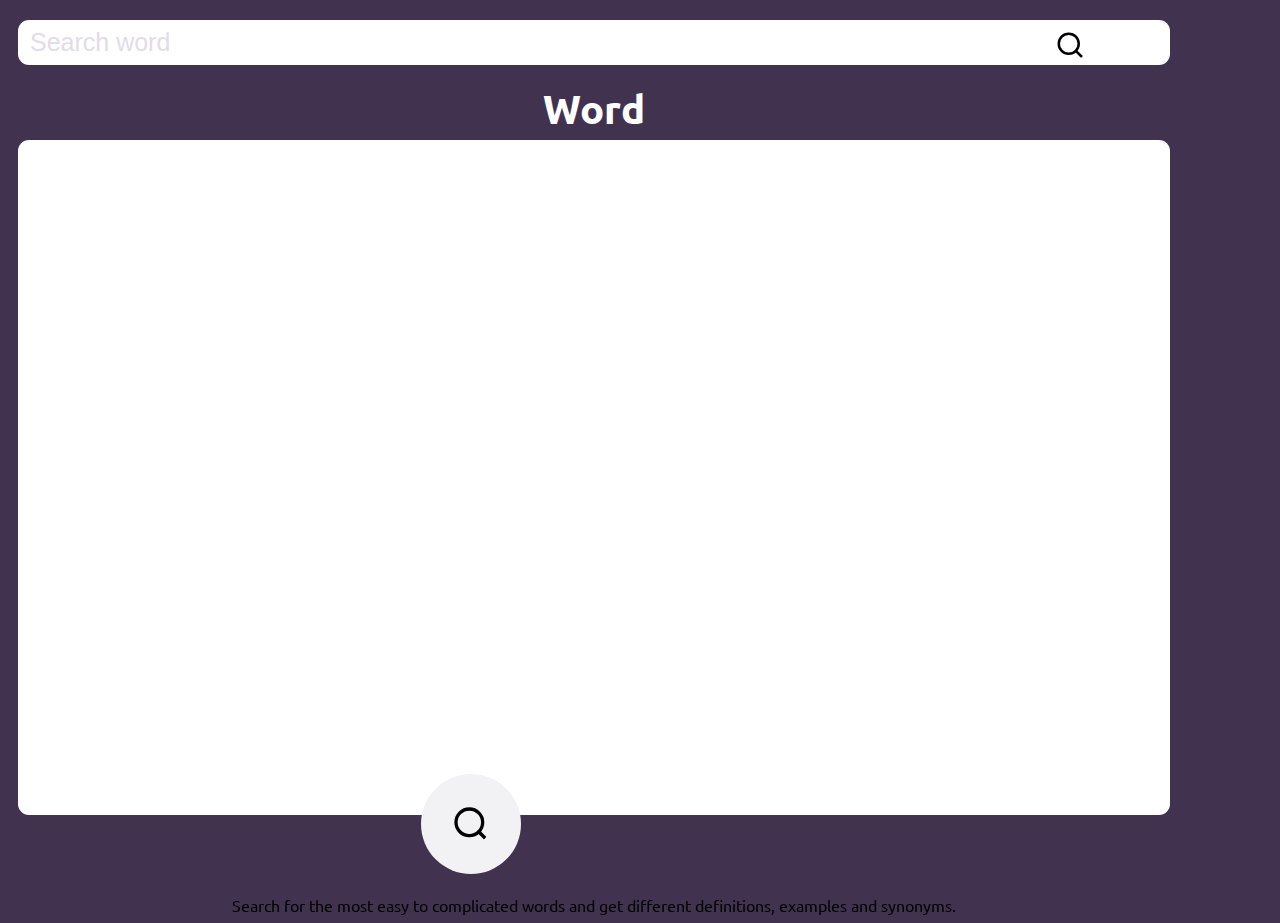
==== index.html @ b07e8c85 "Created a ditctionary app" ====
<!DOCTYPE html>
<html lang="en">
<head>
    <meta charset="UTF-8">
    <meta http-equiv="X-UA-Compatible" content="IE=edge">
    <meta name="viewport" content="width=device-width, initial-scale=1.0">
    <title>Dictionary</title>
    <link rel="stylesheet" href="app.css">
</head>
<body>

    <div class="overlay"> 
        <svg class="loader" xmlns="http://www.w3.org/2000/svg" xmlns:xlink="http://www.w3.org/1999/xlink" style="margin: auto; background: rgba(255, 255, 255, 0); display: block; shape-rendering: auto;" width="100px" height="100px" viewBox="0 0 100 100" preserveAspectRatio="xMidYMid">
            <circle cx="50" cy="50" fill="none" stroke="#08AEEA" stroke-width="6.5" r="31" stroke-dasharray="146.08405839192537 50.69468613064179">
              <animateTransform attributeName="transform" type="rotate" repeatCount="indefinite" dur="0.7042253521126761s" values="0 50 50;360 50 50" keyTimes="0;1"></animateTransform>
            </circle>
            </svg>
    </div> 

    <div class="wrong-word">
        <p class="wrong-word-paragraph"></p>
        <button id="back-btn">Go back</button>
    </div>

    <nav>
         <input type="text" name="search" id="search" placeholder="Search word" autofocus>
         <svg class="search-svg" xmlns="http://www.w3.org/2000/svg" width="24" height="24" viewBox="0 0 24 24" fill="none" stroke="currentColor" stroke-width="2" stroke-linecap="round" stroke-linejoin="round" class="feather feather-search"><circle cx="11" cy="11" r="8"></circle><line x1="21" y1="21" x2="16.65" y2="16.65"></line></svg>
         <p class="word">Word</p>
     </nav>
   <div class="container">
       <div class="definitions">
           <div class="def-1 def">
            <div class="play-trans">
                <svg class="play-btn" xmlns="http://www.w3.org/2000/svg" width="24" height="24" viewBox="0 0 24 24" fill="none" stroke="currentColor" stroke-width="2" stroke-linecap="round" stroke-linejoin="round" class="feather feather-play-circle"><circle cx="12" cy="12" r="10"></circle><polygon points="10 8 16 12 10 16 10 8"></polygon></svg>
                <audio id="myAudio">
                    <source src="" type="audio/mpeg">
                  </audio>                
                  <p class="transcription">transcription</p>
           </div>
                <p class="part-of-speech">part of speach</p>
           <div class="text-div">
               <p class="def-content-1 main-text">Lorem ipsum dolor sit amet consectetur adipisicing elit. Necessitatibus porro pariatur sint laboriosam reiciendis eos eius officiis, impedit nisi aliquam!</p>
            </div>
            <p class="example">example</p>
            </div>

           <div class="def-2 def">
            <div class="play-trans">
                <svg class="play-btn" xmlns="http://www.w3.org/2000/svg" width="24" height="24" viewBox="0 0 24 24" fill="none" stroke="currentColor" stroke-width="2" stroke-linecap="round" stroke-linejoin="round" class="feather feather-play-circle"><circle cx="12" cy="12" r="10"></circle><polygon points="10 8 16 12 10 16 10 8"></polygon></svg>
                <p class="transcription">transcription</p>
           </div>
                <p class="part-of-speech">part of speach</p>
           <div class="text-div">
                <p class="def-content-1 main-text">Lorem ipsum dolor sit amet consectetur adipisicing elit. Necessitatibus porro pariatur sint laboriosam reiciendis eos eius officiis, impedit nisi aliquam!</p>
            </div>
            <p class="example">example</p>
            </div>

           <div class="def-3 def">
               <div class="play-trans">
                    <svg class="play-btn" xmlns="http://www.w3.org/2000/svg" width="24" height="24" viewBox="0 0 24 24" fill="none" stroke="currentColor" stroke-width="2" stroke-linecap="round" stroke-linejoin="round" class="feather feather-play-circle"><circle cx="12" cy="12" r="10"></circle><polygon points="10 8 16 12 10 16 10 8"></polygon></svg>
                    <p class="transcription">transcription</p>
               </div>
                    <p class="part-of-speech">part of speach</p>
               <div class="text-div">
                    <p class="def-content-1 main-text">Lorem ipsum dolor sit amet consectetur adipisicing elit. Necessitatibus porro pariatur sint laboriosam reiciendis eos eius officiis, impedit nisi aliquam!</p>
                </div>
                <p class="example">example</p>
            </div>
       </div>

       <div class="synonyms">
           <div class="syn-1 syn">first synonym</div>
           <div class="syn-2 syn">second synonym</div>
           <div class="syn-3 syn">third synonym</div>
           <div class="syn-4 syn">third synonym</div>
           <div class="syn-5 syn">third synonym</div>
       </div>
   </div> 
   <div class="home">
       <svg class="home-search" xmlns="http://www.w3.org/2000/svg" width="24" height="24" viewBox="0 0 24 24" fill="none" stroke="currentColor" stroke-width="2" stroke-linecap="round" stroke-linejoin="round" class="feather feather-search"><circle cx="11" cy="11" r="8"></circle><line x1="21" y1="21" x2="16.65" y2="16.65"></line></svg>
       <p>Search for the most easy to complicated words and get different definitions, examples and synonyms.</p>
   </div>

   <!-- <footer>Franklin ©2022</footer> -->

   <script src="app.js"></script>
</body>
</html>
---- app.css ----
@import url('https://fonts.googleapis.com/css2?family=Open+Sans:wght@600;800&family=Ubuntu:wght@300;700&display=swap');

body {
    font-family: 'Ubuntu', sans-serif;
    background-color: #413250;
    overflow-x: hidden;
}
* {
    margin: 0;
    padding: 0;
    box-sizing: border-box;
}

.container {
    margin: 30px auto;
    width: 90%;
    display: none;

}
nav {
    position: fixed;
    width: 90%;
    left: 18px;
    top: 0;
    padding-top: 20px;
    height: 150px;
    background-color: #413250;
}

.word {
    text-align: center;
    font-size: 40px;
    font-weight: 700;
    margin-top: 17px;
    color: white;
    text-transform: capitalize;
}

#search {
    width: 100%;
    height: 45px;
    position: relative;
    border-radius: 11px;
    padding: 0 12px;
    font-size: 25px;
    border: none;
}

#search::placeholder {
    color: #e2dce7;
}

#search:focus {
    outline: none;
  }


.search-svg {
    position: absolute;
    height: 30px;
    width: 30px;
    top: 30px;
    left: 90%;
}

.def {
    border: none;
    width: 99%;
    margin-left: 1px;
    margin-top: 25px;
    height: fit-content;
    border-radius: 15px;
    background-color: white;
    padding: 20px;
    display: none;
}

.play-btn {
    cursor: pointer;
    width: 40px;
    height: 40px;
    padding: 4px;
    stroke-width: 1px;

}
.definitions {
    margin-top: 170px;
}

.transcription {
    font-size: 25px;
    font-weight: bold;
    vertical-align: center;
    color: #413250;
}

.play-trans {
    background-color: #f1f1f1;
    border-radius: 8px;
    margin: 15px auto;
    display: flex;
    justify-content: space-between;
    width: 94%;
    align-self: center;
    align-items: center;
    padding-right: 5px;
}

.main-text {
    font-size: 20px;
    font-weight: 200;
}

.part-of-speech {
    font-size: 25px;
    font-weight: bolder;
    margin-left: 35px;
    color: #413250;

}

.text-div {
    padding: 15px 10px 10px 35px;
}

.example {
    margin-top: 10px;
    padding: 10px 10px 10px 25px;
    width: 94%;
    border-radius: 6px;
    background: #f1f1f1;
    margin: 15px auto;
}

.syn {
    background-color: white;
    height: fit-content;
    padding: 10px;
    width: 80%;
    scroll-snap-align: start;
    flex: 0 0 auto;
    padding: 20px;
    margin-right: 10px;
    border-radius: 13px
}
.synonyms {
    margin-top: 20px;
    display: flex;
    background-color: #413250;
    width: 70%;
    overflow-x: scroll;
    scroll-behavior: smooth;
    scroll-snap-type: x mandatory;
    width: 100%;
}

.loader {
    position: absolute;
    top: 50%;
    left: 50%;
    transform: translate(-50%, -50%);
}

.overlay {
    position: fixed;
    top: 0;
    height: 100vh;
    width: 100%;
    background: rgba(0, 0, 0, .96);
    z-index: 1;
    place-content: center;
    display: none;
}

/* footer {
    border: 1px solid red;
    text-align: center;
    position: fixed;
    bottom: 0;
    width: 100%;
    height: 30px;
    background: white;
} */

.home {
    height: 75%;
    position: absolute;
    top: 140px;
    left: 18px;
    width: 90%;
    border: none;
    border-radius: 11px;
    background-color: white;
    display: block;
}

.home-search {
    margin: 55% 0 10px 35%;
    width: 100px;
    height: 100px;
    padding: 30px;
    background: #f2f1f4;
    border-radius: 50%;
}

.home p {
    padding: 8px;
    text-align: center;
    line-height: 20px;
}

.wrong-word-paragraph {
    position: absolute;
    top: 30%;
    left: 50%;
    transform: translate(-50%, -50%);
    background: white;
    padding: 15px;
    line-height: 22px;
    width: 300px;
    height: 100px;
    border-radius: 8px;
}

.wrong-word {
    z-index: 2;
    position: fixed;
    top: 0;
    height: 100vh;
    width: 100%;
    background: rgba(0, 0, 0, .96);
    z-index: 1;
    place-content: center;
    display: none;
}

#back-btn {
    position: absolute;
    top: 50%;
    left: 50%;
    transform: translate(-50%, -50%);
    padding: 15px;
    border-radius: 8px;
    border: none;
    font-weight: 600;
    font-size: 16px;
}

/* --------- Main Page -------*/

.main {
    background-image: radial-gradient(circle at 28% 51%, rgba(206, 206, 206,0.03) 0%, rgba(206, 206, 206,0.03) 17%,transparent 17%, transparent 100%),radial-gradient(circle at 45% 10%, rgba(10, 10, 10,0.03) 0%, rgba(10, 10, 10,0.03) 45%,transparent 45%, transparent 100%),radial-gradient(circle at 48% 44%, rgba(74, 74, 74,0.03) 0%, rgba(74, 74, 74,0.03) 84%,transparent 84%, transparent 100%),radial-gradient(circle at 47% 50%, rgba(186, 186, 186,0.03) 0%, rgba(186, 186, 186,0.03) 23%,transparent 23%, transparent 100%),radial-gradient(circle at 29% 70%, rgba(9, 9, 9,0.03) 0%, rgba(9, 9, 9,0.03) 32%,transparent 32%, transparent 100%),radial-gradient(circle at 2% 75%, rgba(179, 179, 179,0.03) 0%, rgba(179, 179, 179,0.03) 19%,transparent 19%, transparent 100%),radial-gradient(circle at 2% 36%, rgba(26, 26, 26,0.03) 0%, rgba(26, 26, 26,0.03) 1%,transparent 1%, transparent 100%),radial-gradient(circle at 53% 70%, rgba(90, 90, 90,0.03) 0%, rgba(90, 90, 90,0.03) 55%,transparent 55%, transparent 100%),radial-gradient(circle at 28% 92%, rgba(31, 31, 31,0.03) 0%, rgba(31, 31, 31,0.03) 35%,transparent 35%, transparent 100%),linear-gradient(90deg, rgb(255,255,255),rgb(255,255,255));    width: 100%;
    height: 100vh;
}

.main-container {
    width: 85%;
    margin: 0 auto;
    display: flex;
    flex-direction: column;
}

.intro-text {
    opacity: 0%;
    font-size: 25px;
    line-height: 30px;
    color: #413250;
    margin-bottom: 340px;
    animation: slide-text 2s ease-out 1 forwards;
}



.explore-btn {
    border: 1px solid black;
    font-size: 40px;
    border-radius: 9px;
    padding: 5px;
    align-items: center;
    text-decoration: none;
    text-align: center;
    opacity: 0%;
    color: white;
    background-color: #413250;
    animation: slide-in 2s ease-in-out 1s 1 forwards;
}

@keyframes slide-in {
    from {
        opacity: 0%;
    }
    to {
        opacity: 100%;
        /* transform: translateY(150%); */
    }
}

@keyframes slide-text {
    0% {
        opacity: 0%;
    }
    100% {
        opacity: 100%;
        transform: translateY(135%);
    }
}
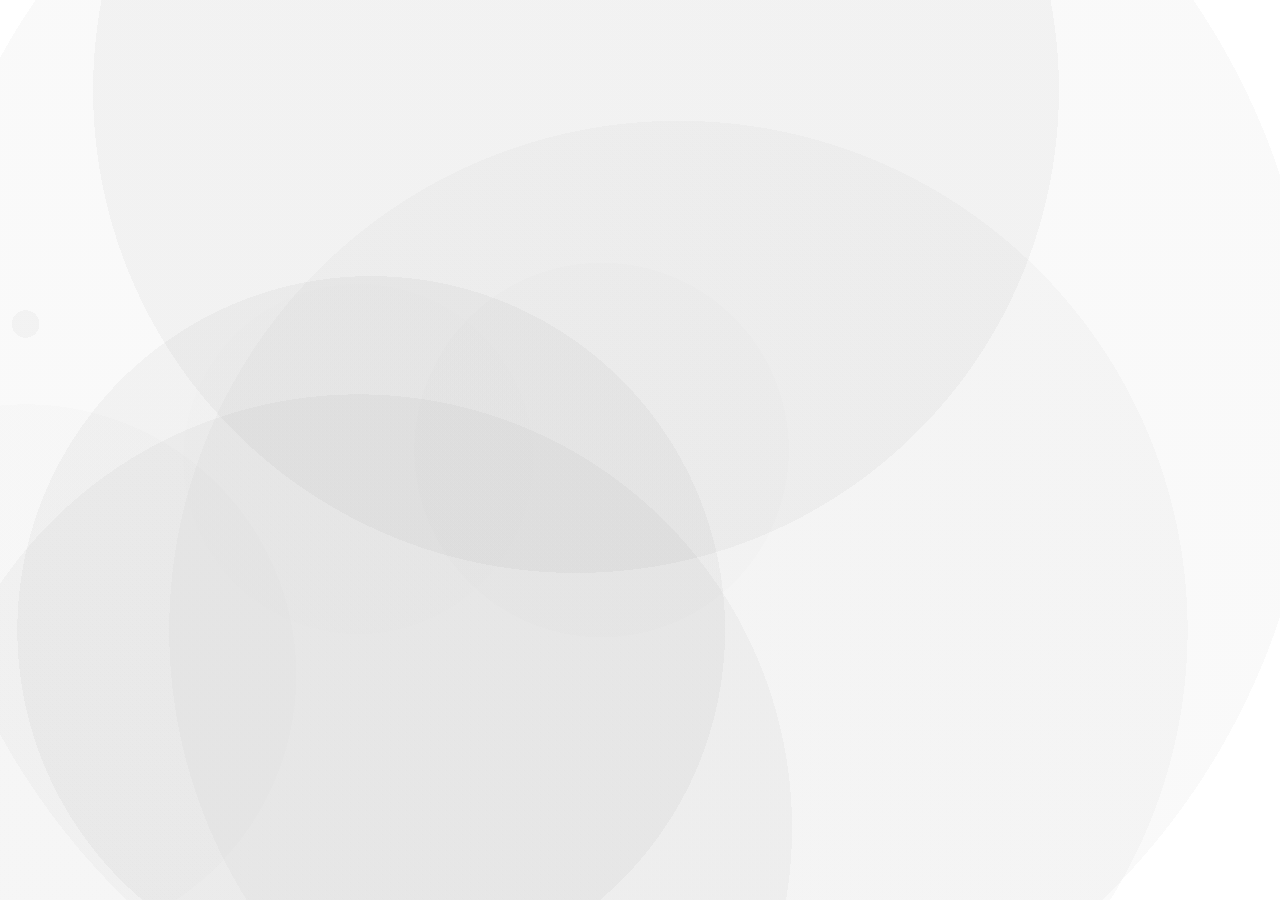
==== commit 902c8b61: "Updated the HTML name" ====
--- a/index.html
+++ b/index.html
@@ -4,86 +4,20 @@
     <meta charset="UTF-8">
     <meta http-equiv="X-UA-Compatible" content="IE=edge">
     <meta name="viewport" content="width=device-width, initial-scale=1.0">
+    <link rel="stylesheet" href="/app.css">
     <title>Dictionary</title>
-    <link rel="stylesheet" href="app.css">
 </head>
 <body>
+    <div class="main">
+            <div class="main-container">
+            <p class="intro-text">
+                Search for English words and get definitions, examples, synonyms, etc. <br>
+                This Dictionary is a practice project! You are welcome to make contributions and suggestions.
+            </p>
 
-    <div class="overlay"> 
-        <svg class="loader" xmlns="http://www.w3.org/2000/svg" xmlns:xlink="http://www.w3.org/1999/xlink" style="margin: auto; background: rgba(255, 255, 255, 0); display: block; shape-rendering: auto;" width="100px" height="100px" viewBox="0 0 100 100" preserveAspectRatio="xMidYMid">
-            <circle cx="50" cy="50" fill="none" stroke="#08AEEA" stroke-width="6.5" r="31" stroke-dasharray="146.08405839192537 50.69468613064179">
-              <animateTransform attributeName="transform" type="rotate" repeatCount="indefinite" dur="0.7042253521126761s" values="0 50 50;360 50 50" keyTimes="0;1"></animateTransform>
-            </circle>
-            </svg>
-    </div> 
-
-    <div class="wrong-word">
-        <p class="wrong-word-paragraph"></p>
-        <button id="back-btn">Go back</button>
+            <a href="/index.html" class="explore-btn">Explore</a>
+        </div>
     </div>
-
-    <nav>
-         <input type="text" name="search" id="search" placeholder="Search word" autofocus>
-         <svg class="search-svg" xmlns="http://www.w3.org/2000/svg" width="24" height="24" viewBox="0 0 24 24" fill="none" stroke="currentColor" stroke-width="2" stroke-linecap="round" stroke-linejoin="round" class="feather feather-search"><circle cx="11" cy="11" r="8"></circle><line x1="21" y1="21" x2="16.65" y2="16.65"></line></svg>
-         <p class="word">Word</p>
-     </nav>
-   <div class="container">
-       <div class="definitions">
-           <div class="def-1 def">
-            <div class="play-trans">
-                <svg class="play-btn" xmlns="http://www.w3.org/2000/svg" width="24" height="24" viewBox="0 0 24 24" fill="none" stroke="currentColor" stroke-width="2" stroke-linecap="round" stroke-linejoin="round" class="feather feather-play-circle"><circle cx="12" cy="12" r="10"></circle><polygon points="10 8 16 12 10 16 10 8"></polygon></svg>
-                <audio id="myAudio">
-                    <source src="" type="audio/mpeg">
-                  </audio>                
-                  <p class="transcription">transcription</p>
-           </div>
-                <p class="part-of-speech">part of speach</p>
-           <div class="text-div">
-               <p class="def-content-1 main-text">Lorem ipsum dolor sit amet consectetur adipisicing elit. Necessitatibus porro pariatur sint laboriosam reiciendis eos eius officiis, impedit nisi aliquam!</p>
-            </div>
-            <p class="example">example</p>
-            </div>
-
-           <div class="def-2 def">
-            <div class="play-trans">
-                <svg class="play-btn" xmlns="http://www.w3.org/2000/svg" width="24" height="24" viewBox="0 0 24 24" fill="none" stroke="currentColor" stroke-width="2" stroke-linecap="round" stroke-linejoin="round" class="feather feather-play-circle"><circle cx="12" cy="12" r="10"></circle><polygon points="10 8 16 12 10 16 10 8"></polygon></svg>
-                <p class="transcription">transcription</p>
-           </div>
-                <p class="part-of-speech">part of speach</p>
-           <div class="text-div">
-                <p class="def-content-1 main-text">Lorem ipsum dolor sit amet consectetur adipisicing elit. Necessitatibus porro pariatur sint laboriosam reiciendis eos eius officiis, impedit nisi aliquam!</p>
-            </div>
-            <p class="example">example</p>
-            </div>
-
-           <div class="def-3 def">
-               <div class="play-trans">
-                    <svg class="play-btn" xmlns="http://www.w3.org/2000/svg" width="24" height="24" viewBox="0 0 24 24" fill="none" stroke="currentColor" stroke-width="2" stroke-linecap="round" stroke-linejoin="round" class="feather feather-play-circle"><circle cx="12" cy="12" r="10"></circle><polygon points="10 8 16 12 10 16 10 8"></polygon></svg>
-                    <p class="transcription">transcription</p>
-               </div>
-                    <p class="part-of-speech">part of speach</p>
-               <div class="text-div">
-                    <p class="def-content-1 main-text">Lorem ipsum dolor sit amet consectetur adipisicing elit. Necessitatibus porro pariatur sint laboriosam reiciendis eos eius officiis, impedit nisi aliquam!</p>
-                </div>
-                <p class="example">example</p>
-            </div>
-       </div>
-
-       <div class="synonyms">
-           <div class="syn-1 syn">first synonym</div>
-           <div class="syn-2 syn">second synonym</div>
-           <div class="syn-3 syn">third synonym</div>
-           <div class="syn-4 syn">third synonym</div>
-           <div class="syn-5 syn">third synonym</div>
-       </div>
-   </div> 
-   <div class="home">
-       <svg class="home-search" xmlns="http://www.w3.org/2000/svg" width="24" height="24" viewBox="0 0 24 24" fill="none" stroke="currentColor" stroke-width="2" stroke-linecap="round" stroke-linejoin="round" class="feather feather-search"><circle cx="11" cy="11" r="8"></circle><line x1="21" y1="21" x2="16.65" y2="16.65"></line></svg>
-       <p>Search for the most easy to complicated words and get different definitions, examples and synonyms.</p>
-   </div>
-
-   <!-- <footer>Franklin ©2022</footer> -->
-
-   <script src="app.js"></script>
+    
 </body>
 </html>